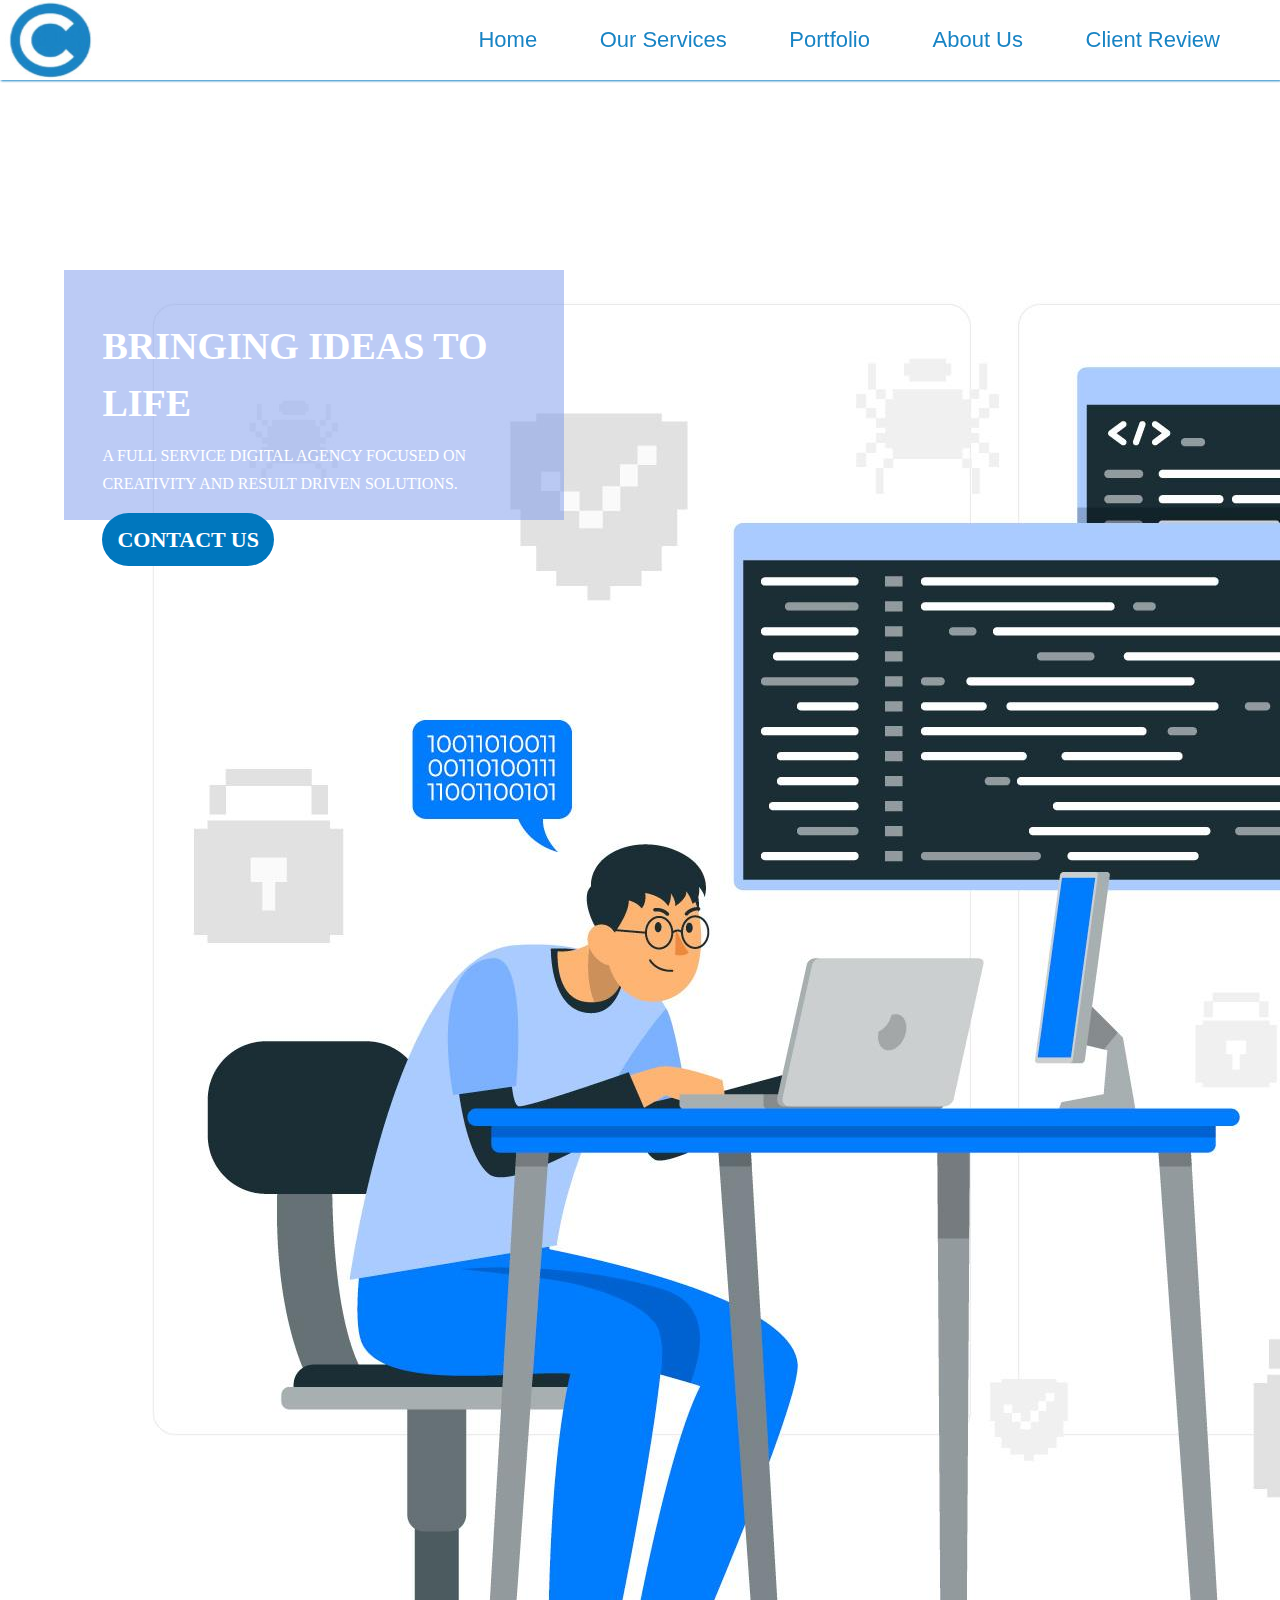
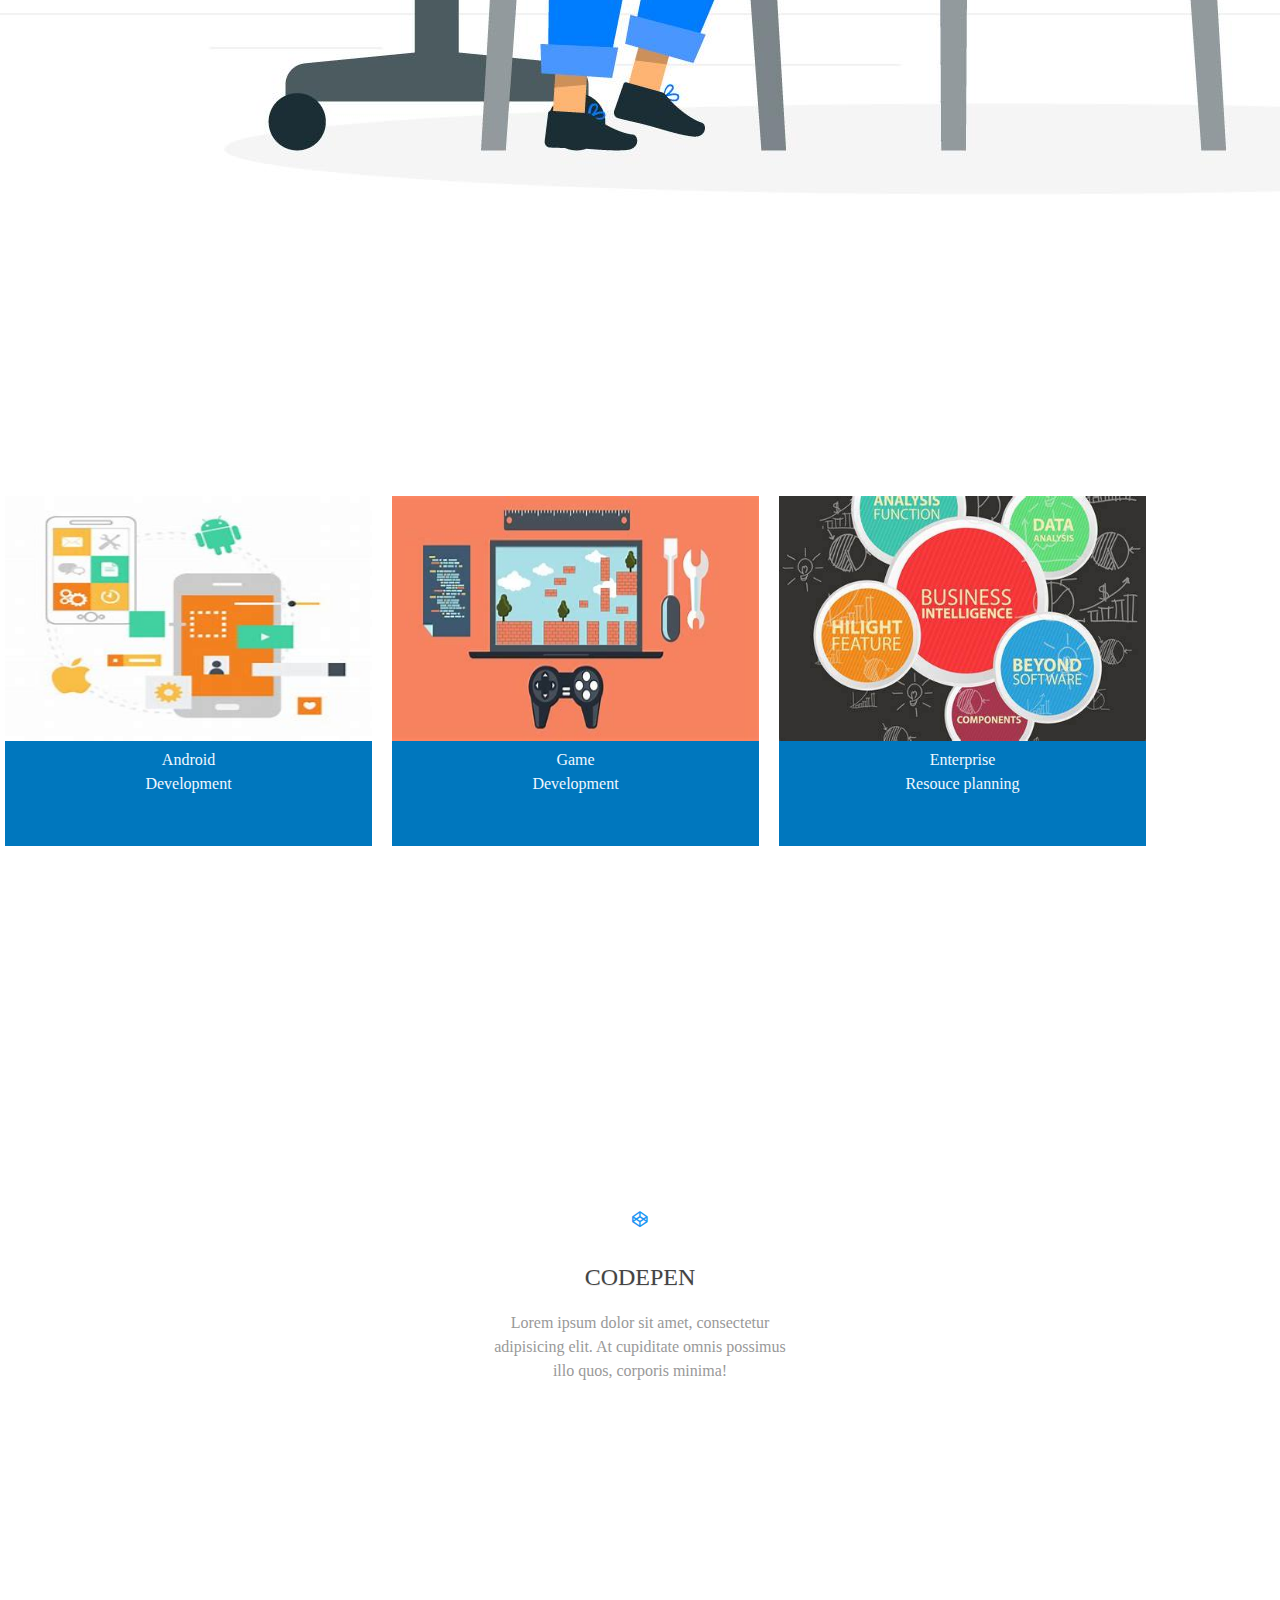
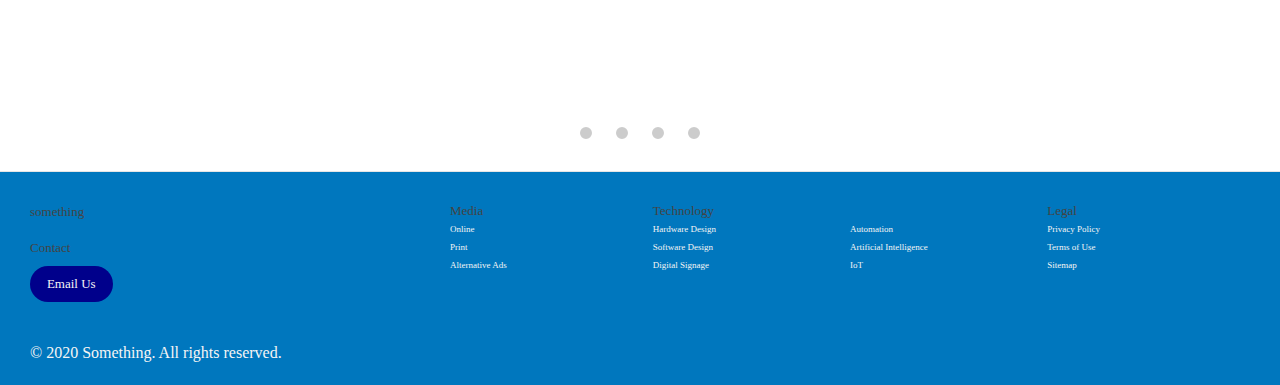
==== index1.html @ e74200f7 "hi" ====
<!DOCTYPE html>
<html>
<head>
    <link rel = "stylesheet"
    type = "text/css"
    href = "css/index.css" />
    <link rel = "stylesheet"
    type = "text/css"
    href = "css/card.css" />
    <link rel = "stylesheet"
    type = "text/css"
    href = "css/test.css" />
    <link rel = "stylesheet"
    type = "text/css"
    href = "css/footer.css" />
    
    
</head>
<body>
  

<nav>
    <div id='main'>
        <img src="image/Capture.JPG" width="100" height="80">
    <ul>
       
        <li><a href ='#'>Home</a></li>
        <li><a href ='#'>Our Services</a></li>
        <li><a href ='#'>Portfolio</a></li>
        <li><a href ='#'>About Us</a></li>
        <li ><a href ='#'>Client Review</a></li>

    </ul>
</nav>
</div>


<div class="image/banner-img">
    <img src="image/im.jpg">
    </div>
    <div class="banner-text">
    <h2>
    Bringing Ideas To Life</h2>
    <p>
    A full service digital agency focused on creativity and result driven solutions.</p>
<a href="#">Contact Us</a>
  </div>


  <link rel="stylesheet" href="https://cdnjs.cloudflare.com/ajax/libs/font-awesome/4.7.0/css/font-awesome.min.css">




  <div class="row"  style="text-align: center;">
      
      <div class="column">
        <div class="card"><img src="image/Mobile.jpg" alt="Mobile" style="width:100%; height: 245px;" >
          <p style="color: aliceblue;">Android </p>
          <p style="color: aliceblue;">Development</p>
      </div>
      </div>
      <div class="column">
        <div class="card">
          <img src="image/game.jpg" alt="Mobile" style="width:100%; height: 245px;" >
          <p style="color: aliceblue;">Game </p>
          <p style="color: aliceblue;">Development</p>
        </div>
      </div>
      <div class="column">
          <div class="card">
            <img src="image/ERP.jpg" alt="Mobile" style="width:100%; height: 245px;" >
            <p style="color: aliceblue;">Enterprise</p>
            <p style="color: aliceblue;">Resouce planning</p>
          </div>
        </div>
    </div>


   



  
 
<div class="slider">
  <input type="radio" name="slider" title="slide1" checked="checked" class="slider__nav"/>
  <input type="radio" name="slider" title="slide2" class="slider__nav"/>
  <input type="radio" name="slider" title="slide3" class="slider__nav"/>
  <input type="radio" name="slider" title="slide4" class="slider__nav"/>
  <div class="slider__inner">
    <div class="slider__contents"><i class="slider__image fa fa-codepen"></i>
      <h2 class="slider__caption">codepen</h2>
      <p class="slider__txt">Lorem ipsum dolor sit amet, consectetur adipisicing elit. At cupiditate omnis possimus illo quos, corporis minima!</p>
    </div>
    <div class="slider__contents"><i class="slider__image fa fa-newspaper-o"></i>
      <h2 class="slider__caption">newspaper-o</h2>
      <p class="slider__txt">Lorem ipsum dolor sit amet, consectetur adipisicing elit. At cupiditate omnis possimus illo quos, corporis minima!</p>
    </div>
    <div class="slider__contents"><i class="slider__image fa fa-television"></i>
      <h2 class="slider__caption">television</h2>
      <p class="slider__txt">Lorem ipsum dolor sit amet, consectetur adipisicing elit. At cupiditate omnis possimus illo quos, corporis minima!</p>
    </div>
    <div class="slider__contents"><i class="slider__image fa fa-diamond"></i>
      <h2 class="slider__caption">diamond</h2>
      <p class="slider__txt">Lorem ipsum dolor sit amet, consectetur adipisicing elit. At cupiditate omnis possimus illo quos, corporis minima!</p>
    </div>
  </div>
</div>



  <footer class="footer">
    <div class="footer__addr">
      <h1 class="footer__logo">Something</h1>
          
      <h2>Contact</h2>
      
      <address>
        <a class="footer__btn" href="mailto:example@gmail.com">Email Us</a>
      </address>
    </div>
    
    <ul class="footer__nav">
      <li class="nav__item">
        <h2 class="nav__title">Media</h2>
  
        <ul class="nav__ul">
          <li>
            <a href="#">Online</a>
          </li>
  
          <li>
            <a href="#">Print</a>
          </li>
              
          <li>
            <a href="#">Alternative Ads</a>
          </li>
        </ul>
      </li>
      
      <li class="nav__item nav__item--extra">
        <h2 class="nav__title">Technology</h2>
        
        <ul class="nav__ul nav__ul--extra">
          <li>
            <a href="#">Hardware Design</a>
          </li>
          
          <li>
            <a href="#">Software Design</a>
          </li>
          
          <li>
            <a href="#">Digital Signage</a>
          </li>
          
          <li>
            <a href="#">Automation</a>
          </li>
          
          <li>
            <a href="#">Artificial Intelligence</a>
          </li>
          
          <li>
            <a href="#">IoT</a>
          </li>
        </ul>
      </li>
      
      <li class="nav__item">
        <h2 class="nav__title">Legal</h2>
        
        <ul class="nav__ul">
          <li>
            <a href="#">Privacy Policy</a>
          </li>
          
          <li>
            <a href="#">Terms of Use</a>
          </li>
          
          <li>
            <a href="#">Sitemap</a>
          </li>
        </ul>
      </li>
    </ul>
    
    <div class="legal">
      <p>&copy; 2020 Something. All rights reserved.</p>
      
      
      </div>
    </div>
  </body>
  </footer>

</html>
---- css/index.css ----
*{
    margin: 0;
    padding: 0;
    font-family: Verdana;
    
}

#main
{
    width: 100%;
    height: 100vh;
    
    
    
}



nav
{
    width: 100%;
    height: 80px;
    background-color:white;
    opacity: 0.9;
    line-height: 80px;
    filter: drop-shadow(1px 1px 1px #0077be);
    position: static;
    
}
nav ul
{
    float: right; 
    margin-right: 30px;
    font-size:10px;
}
nav ul li
{
    list-style-type:none;
    display : inline-block;

}
nav ul li a
{
    text-decoration: none;
    color:#0077be;
    padding:30px;
    font-family: Arial, Helvetica, sans-serif;
    
}

nav ul li:hover{
    background-color:rgba(6, 93, 255, 0.459);

}



.banner-img {
    width: 100%;
    height: 75vh;
    border-top: #0077be 30px;
    overflow: hidden;
    position: relative;
    border-radius: 25px;
   
    ;
    }
    
    .banner-img img {
    width: 90;
    animation: animate infinite ease;
    position: absolute;
    }
    .banner-text {
    position: absolute;
    top: 30%;
    left: 5%;
    width: 500px;
    height: 250px;
    background: rgba(122, 152, 236, 0.5);
    color: #ffffff;
    padding: 3%;
    }
    
    .banner-text h2 {
    text-transform: uppercase;
    font-size: 38px;
    margin: 10px 0;
    }
    .banner-text p {
    text-transform: uppercase;
    line-height: 28px;
    }
    .banner-text a {
    background:#0077be ;
    text-decoration: none;
    color: #fff;
    padding: 10px 15px;
    display: inline-block;
    margin-top: 15px;
    font-weight: bold;
    text-transform: uppercase;
    border-radius: 50px;
    }
    
    @-webkit-keyframes animate {
    0% {
    -webkit-transform-origin: bottom right;
    -moz-transform-origin: bottom right;
    -ms-transform-origin: bottom right;
    -o-transform-origin: bottom right;
    transform-origin: bottom right;
    transform: scale(1.0);
    }
    100% {
    transform: scale(1.3);
    }
    }
---- css/card.css ----
.card {
  grid-row: auto;
 
  
  margin-top: 5px;
background-color:#0077be;
margin-left: auto;
  margin-right:auto;

  
    max-width: 400px;
    height: 350px;
    margin-bottom: 25px;
   
    text-align: center;
  }
  
  .title {
    color: grey;
    font-size: 18px;
  }
  
 
  
  a {
    text-decoration: none;
    font-size: 22px;
    color:rgb(233, 233, 233);
  }

  .card:hover {
    transform: scale(1.15);
    box-shadow: 5px 5px 15px rgba(187, 186, 186, 0.6);

    transition: 0.5s ease;
    cursor: pointer;
    margin:30px;
  }
  
  * {
    box-sizing: border-box;
  }
  
  body {
    font-family: Arial, Helvetica, sans-serif;
  }
  
  /* Float four columns side by side */
  .column {
    float: left;
    width: 30%;
    padding: 0 10px;
  }
  
  /* Remove extra left and right margins, due to padding in columns */
  .row {margin: 0 -5px;}
  
  /* Clear floats after the columns */
  .row:after {
    content: "";
    display: table;
    clear: both;
  }
  

  /* Responsive columns - one column layout (vertical) on small screens */
  @media screen and (max-width: 600px) {
    .column {
      width: 100%;
      display: block;
      margin-bottom: 20px;
    }
  }
---- css/test.css ----
@import url(https://fonts.googleapis.com/css?family=Roboto:400,500);
@import url(https://maxcdn.bootstrapcdn.com/font-awesome/4.5.0/css/font-awesome.min.css);
*, *:before, *:after {
  box-sizing: border-box;
}

html, body {
  height: 100%;
}

body {
  color: #444;
  font-family: 'Roboto', sans-serif;
  font-size: 1rem;
  line-height: 1.5;
}

.slider {
  height: 100%;
  position: relative;
  overflow: hidden;
  display: -webkit-box;
  display: -webkit-flex;
  display: -ms-flexbox;
  display: flex;
  -webkit-flex-flow: row nowrap;
      -ms-flex-flow: row nowrap;
          flex-flow: row nowrap;
  -webkit-box-align: end;
  -webkit-align-items: flex-end;
      -ms-flex-align: end;
          align-items: flex-end;
  -webkit-box-pack: center;
  -webkit-justify-content: center;
      -ms-flex-pack: center;
          justify-content: center;
}
.slider__nav {
  width: 12px;
  height: 12px;
  margin: 2rem 12px;
  border-radius: 50%;
  z-index: 10;
  outline: 6px solid #ccc;
  outline-offset: -6px;
  box-shadow: 0 0 0 0 #333, 0 0 0 0 rgba(51, 51, 51, 0);
  cursor: pointer;
  -webkit-appearance: none;
     -moz-appearance: none;
          appearance: none;
  -webkit-backface-visibility: hidden;
          backface-visibility: hidden;
}
.slider__nav:checked {
  -webkit-animation: check 0.4s linear forwards;
          animation: check 0.4s linear forwards;
}
.slider__nav:checked:nth-of-type(1) ~ .slider__inner {
  left: 0%;
}
.slider__nav:checked:nth-of-type(2) ~ .slider__inner {
  left: -100%;
}
.slider__nav:checked:nth-of-type(3) ~ .slider__inner {
  left: -200%;
}
.slider__nav:checked:nth-of-type(4) ~ .slider__inner {
  left: -300%;
}
.slider__inner {
  position: absolute;
  top: 0;
  left: 0;
  width: 400%;
  height: 100%;
  -webkit-transition: left 0.4s;
  transition: left 0.4s;
  display: -webkit-box;
  display: -webkit-flex;
  display: -ms-flexbox;
  display: flex;
  -webkit-flex-flow: row nowrap;
      -ms-flex-flow: row nowrap;
          flex-flow: row nowrap;
}
.slider__contents {
  height: 100%;
  padding: 2rem;
  text-align: center;
  display: -webkit-box;
  display: -webkit-flex;
  display: -ms-flexbox;
  display: flex;
  -webkit-box-flex: 1;
  -webkit-flex: 1;
      -ms-flex: 1;
          flex: 1;
  -webkit-flex-flow: column nowrap;
      -ms-flex-flow: column nowrap;
          flex-flow: column nowrap;
  -webkit-box-align: center;
  -webkit-align-items: center;
      -ms-flex-align: center;
          align-items: center;
  -webkit-box-pack: center;
  -webkit-justify-content: center;
      -ms-flex-pack: center;
          justify-content: center;
}
.slider__image {
  font-size: 2.7rem;
      color: #2196F3;
      size: 75%;
}
.slider__caption {
  font-weight: 500;
  margin: 2rem 0 1rem;
  text-shadow: 0 1px 1px rgba(0, 0, 0, 0.1);
  text-transform: uppercase;
}
.slider__txt {
  color: #999;
  margin-bottom: 3rem;
  max-width: 300px;
}

@-webkit-keyframes check {
  50% {
    outline-color: #333;
    box-shadow: 0 0 0 12px #333, 0 0 0 36px rgba(51, 51, 51, 0.2);
  }
  100% {
    outline-color: #333;
    box-shadow: 0 0 0 0 #333, 0 0 0 0 rgba(51, 51, 51, 0);
  }
}

@keyframes check {
  50% {
    outline-color: #333;
    box-shadow: 0 0 0 12px #333, 0 0 0 36px rgba(51, 51, 51, 0.2);
  }
  100% {
    outline-color: #333;
    box-shadow: 0 0 0 0 #333, 0 0 0 0 rgba(51, 51, 51, 0);
  }
}
---- css/footer.css ----
footer {
    display: flex;
    flex-flow: row wrap;
    padding: 30px 30px 20px 30px;
  
    background-color:#0077be;
    border-top: 1px solid #e5e5e5;
   
  }
  .footer > * {
    flex:  1 100%;
  }
  
  .footer__addr {
    margin-right: 1.25em;
    margin-bottom: 2em;
  }
  
  .footer__logo {
    font-family: 'Pacifico', cursive;
    font-weight: 400;
    text-transform: lowercase;
    font-size: 13px;
  }
  
  .footer__addr h2 {
    margin-top: 1.3em;
    font-size: 13px;
    font-weight: 400;
  }
  
  .nav__title {
    font-weight: 400;
    font-size: 13px;
  }
  
  .footer address {
    font-style: normal;
    color:lightblue;
  }
  
  .footer__btn {
    display: flex;
    align-items: center;
    justify-content: center;
    height: 36px;
    max-width: max-content;
    background-color:darkblue;
    border-radius: 100px;
    color:whitesmoke;
    line-height: 0;
    margin: 0.6em 0;
    font-size: 13px;
    padding: 0 1.3em;
  }
  
  .footer ul {
    list-style: none;
    padding-left: 0;
    font-size: 9px;
  }
  
  .footer li {
    line-height: 2em;
  }
  
  .footer a {
    text-decoration: none;
  }
  
  .footer__nav {
    display: flex;
      flex-flow: row wrap;
  }
  
  .footer__nav > * {
    flex: 1 50%;
    margin-right: 1.25em;
  }
  
  .nav__ul a {
    color:whitesmoke;
    font-size: 9px;

  }
  
  .nav__ul--extra {
    column-count: 2;
    column-gap: 1.25em;
  }
  
  .legal {
    display: flex;
    flex-wrap: wrap;
    color:whitesmoke;
  }
    
  .legal__links {
    display: flex;
    align-items: center;
  }
  
  .heart {
    color: #2f2f2f;
  }
  
  @media screen and (min-width: 24.375em) {
    .legal .legal__links {
      margin-left: auto;
    }
  }
  
  @media screen and (min-width: 40.375em) {
    .footer__nav > * {
      flex: 1;
    }
    
    .nav__item--extra {
      flex-grow: 2;
    }
    
    .footer__addr {
      flex: 1 0px;
    }
    
    .footer__nav {
      flex: 2 0px;
    }
  }
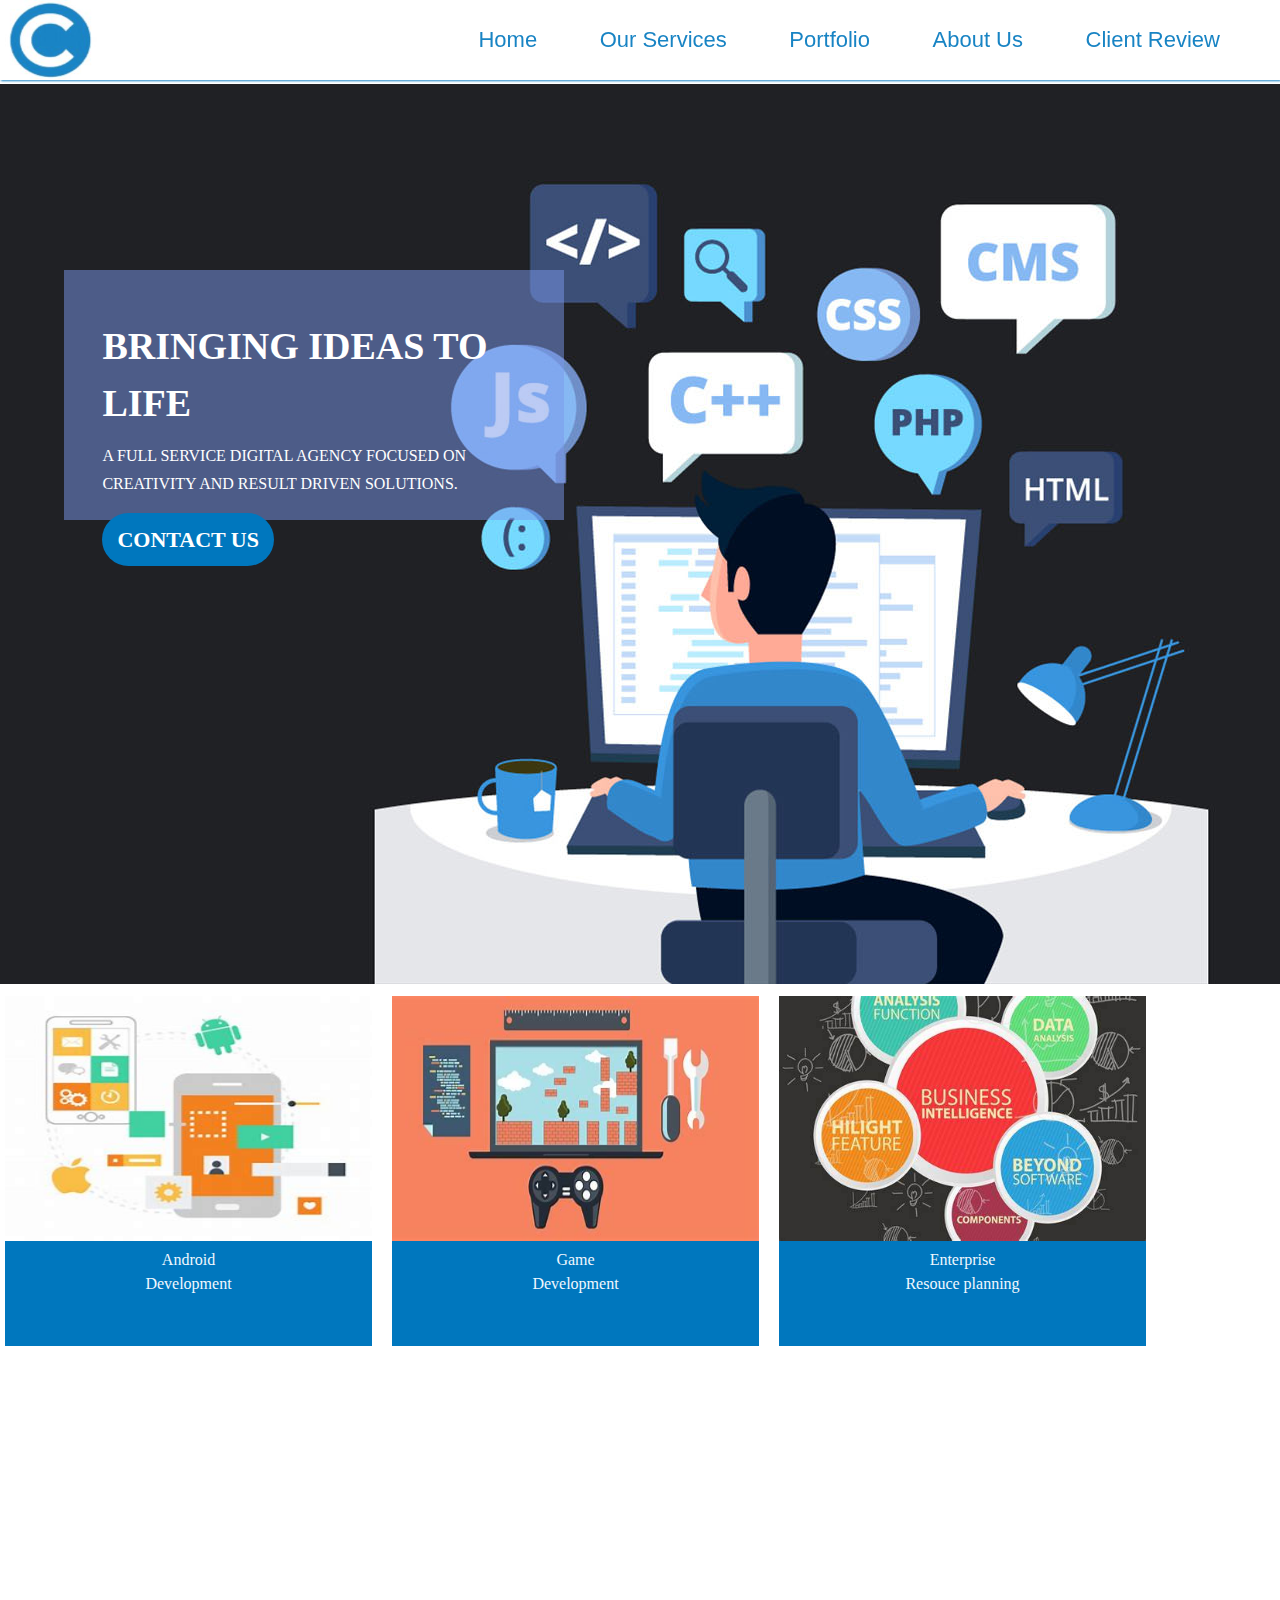
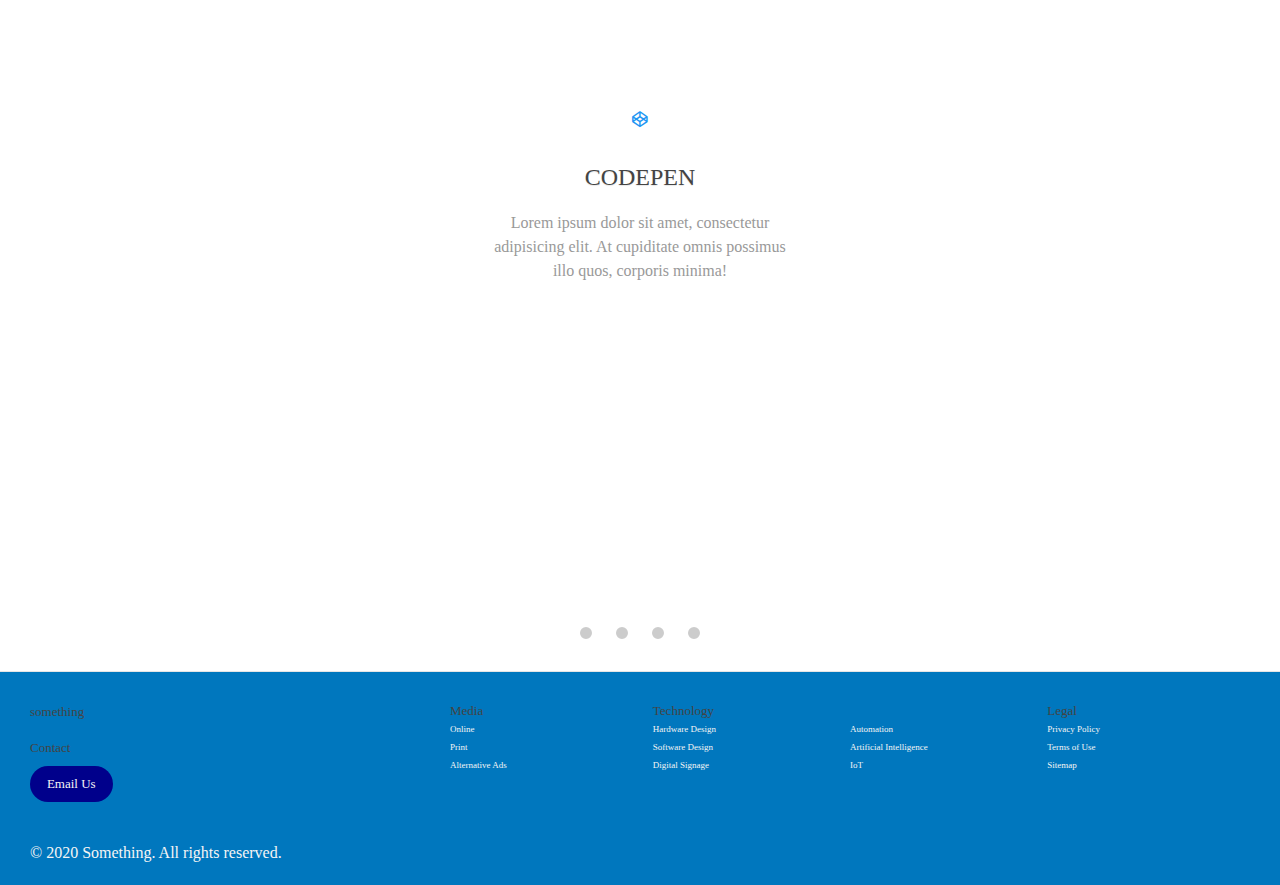
==== commit 7a3b15d6: "nav bar and banner" ====
--- a/index1.html
+++ b/index1.html
@@ -36,7 +36,7 @@
 
 
 <div class="image/banner-img">
-    <img src="image/im.jpg">
+    <img src="image/ban.jpg">
     </div>
     <div class="banner-text">
     <h2>
--- a/css/index.css
+++ b/css/index.css
@@ -56,7 +56,9 @@
 
 
 .banner-img {
-    width: 100%;
+    opacity: 0.5%;
+    float: right;
+    width: 50;
     height: 75vh;
     border-top: #0077be 30px;
     overflow: hidden;
@@ -70,6 +72,7 @@
     width: 90;
     animation: animate infinite ease;
     position: absolute;
+    border-bottom:5px #0077be;
     }
     .banner-text {
     position: absolute;
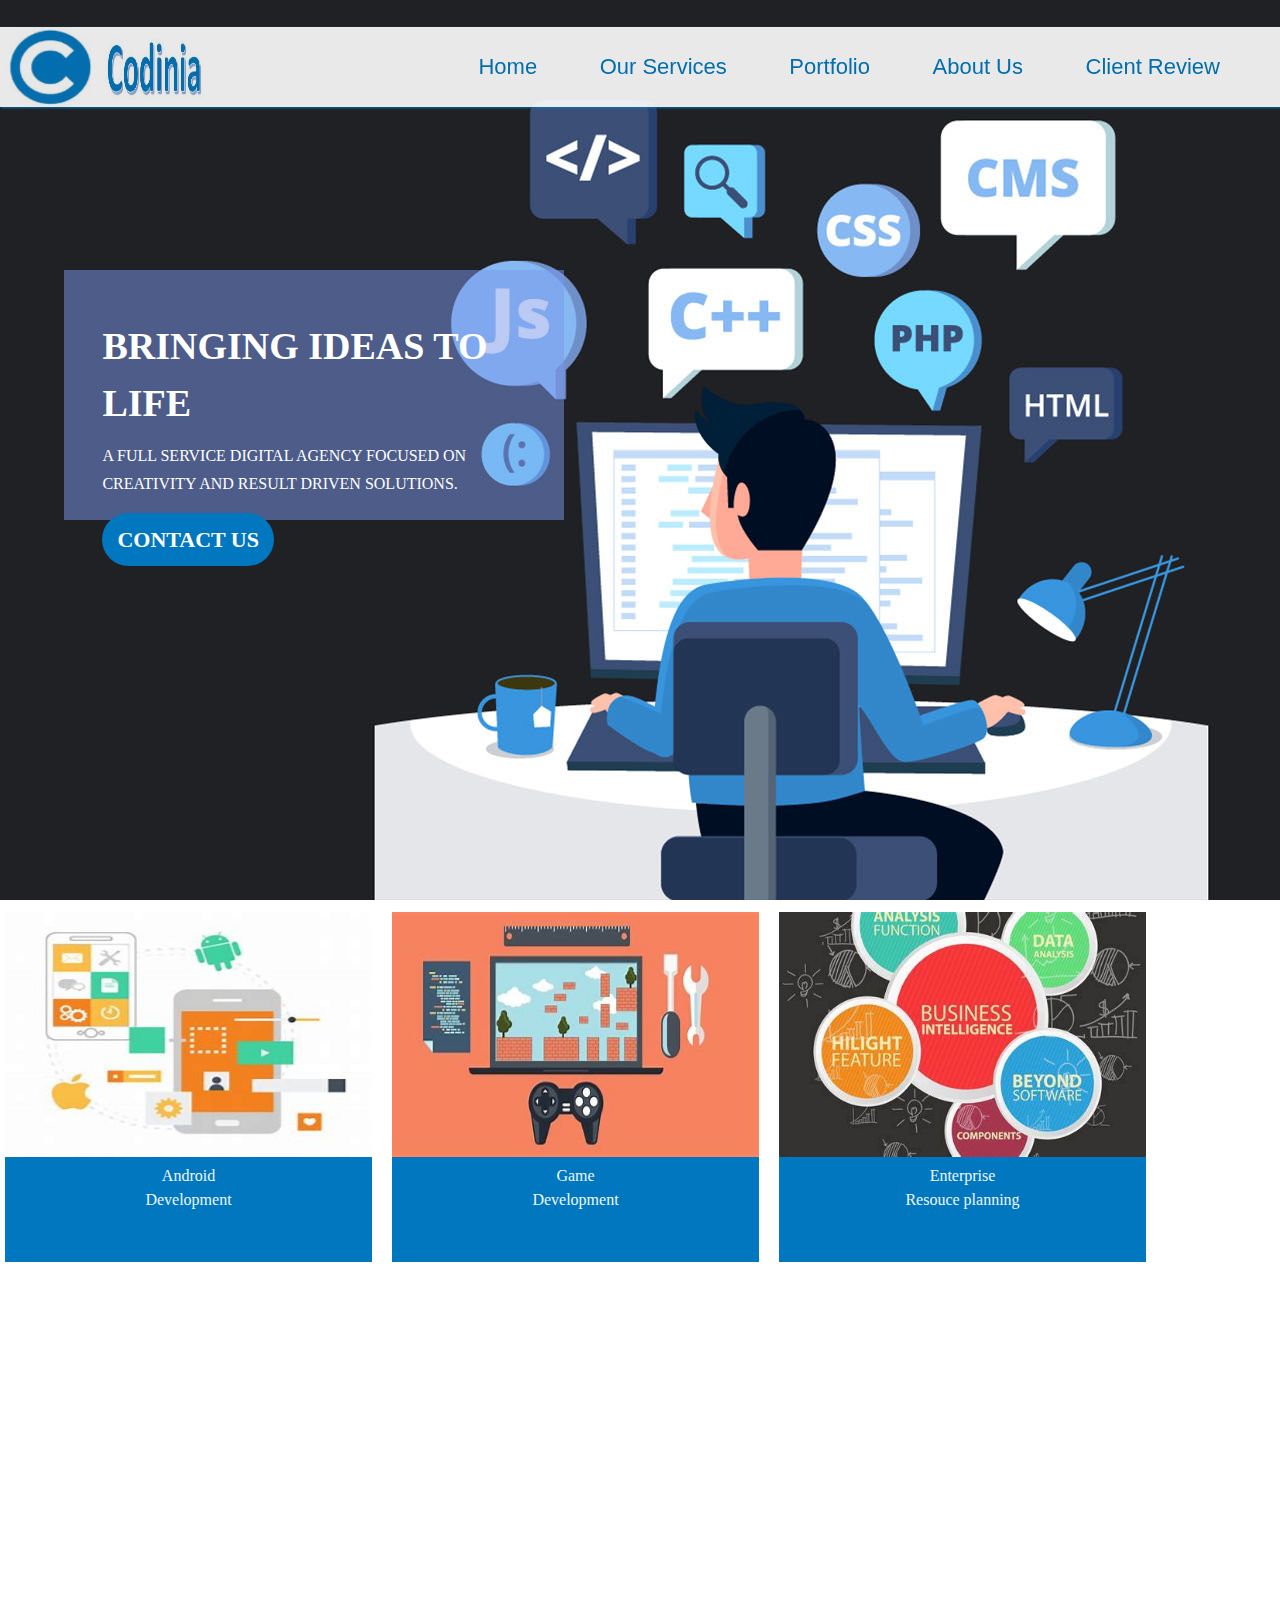
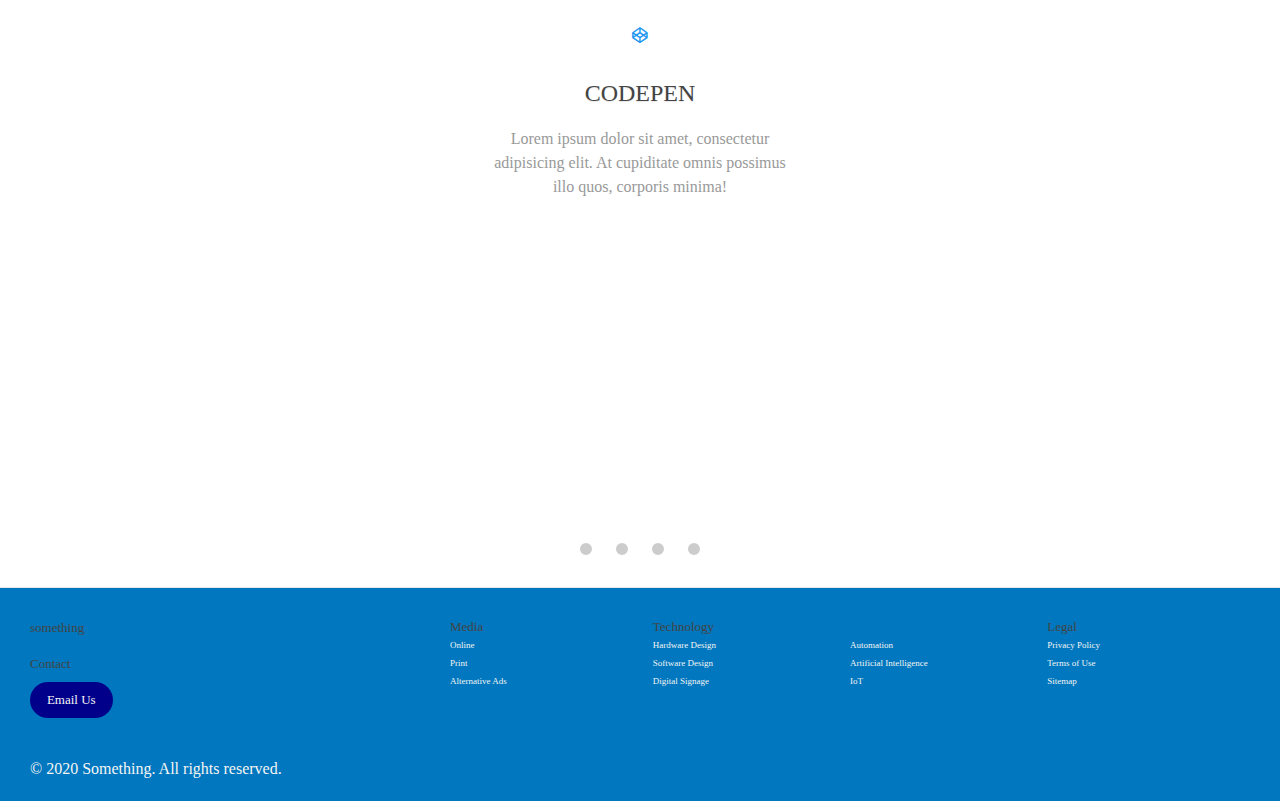
==== commit f67d0b8b: "nav bar review" ====
--- a/index1.html
+++ b/index1.html
@@ -22,6 +22,7 @@
 <nav>
     <div id='main'>
         <img src="image/Capture.JPG" width="100" height="80">
+        <img src="image/Capture1.JPG" width="100" height="80">
     <ul>
        
         <li><a href ='#'>Home</a></li>
--- a/css/index.css
+++ b/css/index.css
@@ -9,8 +9,6 @@
 {
     width: 100%;
     height: 100vh;
-    
-    
     
 }
 
@@ -24,7 +22,10 @@
     opacity: 0.9;
     line-height: 80px;
     filter: drop-shadow(1px 1px 1px #0077be);
-    position: static;
+    position: fixed;
+    z-index: 1;
+    top: 3%;
+    
     
 }
 nav ul
